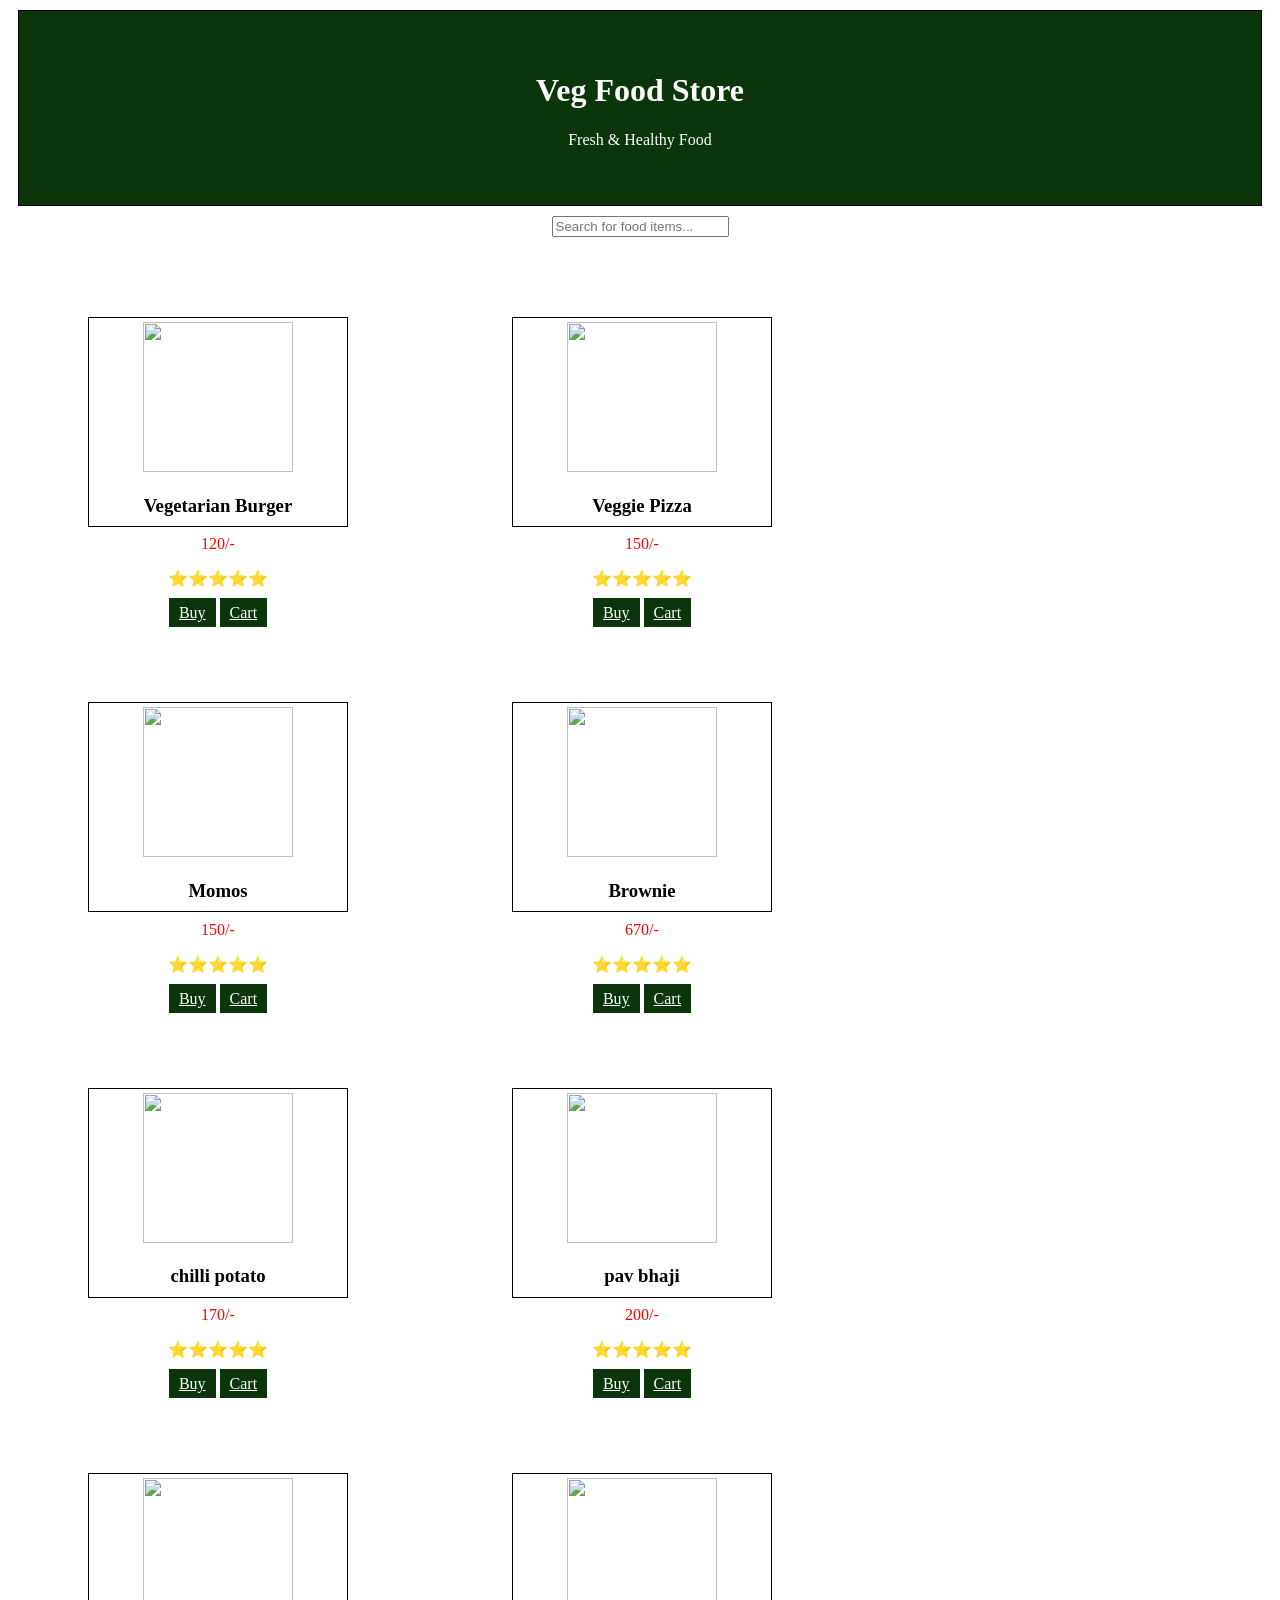
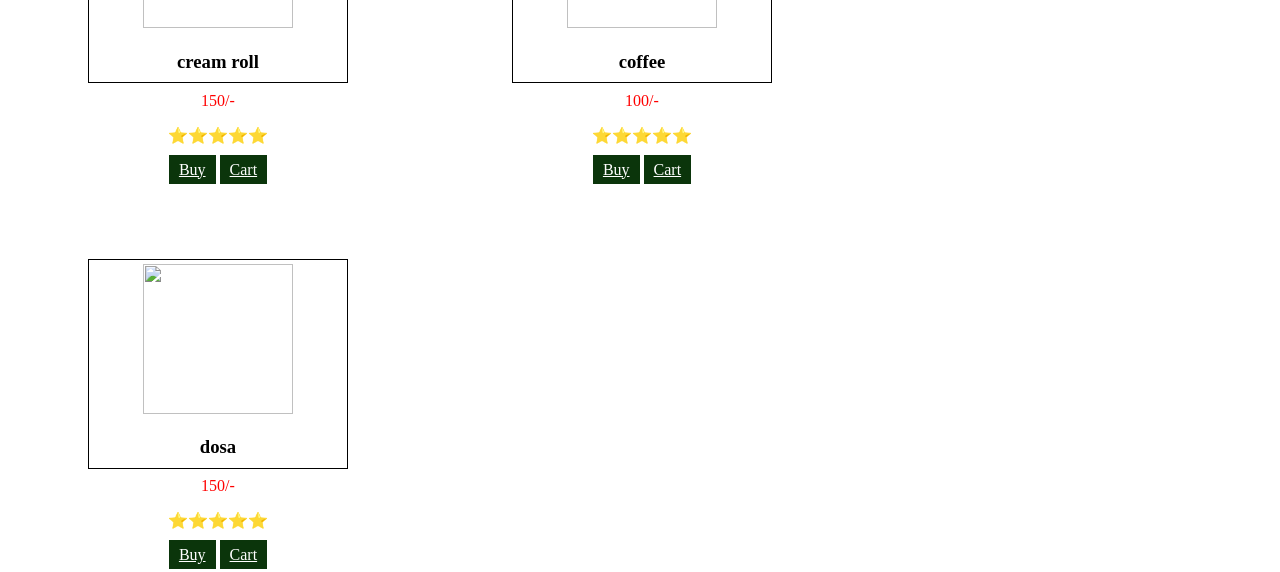
==== html/index.html @ 7e6477cb "Add files via upload" ====
<!DOCTYPE html>
<html lang="en">
<head>
    <meta charset="UTF-8">
    <meta name="viewport" content="width=device-width, initial-scale=1.0">
    <title>Document</title>
    <link rel="stylesheet" href="style.css">
</head>
<body>
    <div class="body" >
    <h1><b>Veg Food Store</b></h1>
    <p>Fresh & Healthy Food</p>
    
    </div>
    <div class="search">
        <input type="text" 
        placeholder="Search for food items...">
    </div>
<div class="container1"></div>
    <div class="card">
    <img src="https://www.foodandwine.com/thmb/DI29Houjc_ccAtFKly0BbVsusHc=/1500x0/filters:no_upscale():max_bytes(150000):strip_icc()/crispy-comte-cheesburgers-FT-RECIPE0921-6166c6552b7148e8a8561f7765ddf20b.jpg" height="150px" width="150px">
    <h3>Vegetarian Burger</h3>
    <p class="price">120/-</p>
    <p>⭐⭐⭐⭐⭐</p>
    <a href="#" class="buy">Buy</a>
    <a href="#" class="cart">Cart</a>
</div>
<div class="card">
    <img src="https://encrypted-tbn0.gstatic.com/images?q=tbn:ANd9GcR3kTUgot4SgM4sk8UCnRZZZsE4aCOwwHoV8g&s" height="150px" width="150px">
    <h3>Veggie Pizza</h3>
    <p class="price">150/-</p>
    <p>⭐⭐⭐⭐⭐</p>
    <a href="#" class="buy">Buy</a>
    <a href="#" class="cart">Cart</a>
</div>
<div class="card">
    <img src="https://encrypted-tbn0.gstatic.com/images?q=tbn:ANd9GcS_O44v82Ee_4dQc2wl8cBYKbgas9WHNb08aA&s" height="150px" width="150px">
    <h3>Momos</h3>
    <p class="price">150/-</p>
    <p>⭐⭐⭐⭐⭐</p>
    <a href="#" class="buy">Buy</a>
    <a href="#" class="cart">Cart</a>
    </div>

    <div class="card">
<img src="https://encrypted-tbn0.gstatic.com/images?q=tbn:ANd9GcRhQ-foIoLL_-HE0S5vra9S2PkyRdUjI7_sVA&s" height="150px" width="150px">
  <h3> Brownie</h3> 
  <p class="price">670/-</p>
    <p>⭐⭐⭐⭐⭐</p>
    <a href="#" class="buy">Buy</a>
    <a href="#" class="cart">Cart</a>
</div>
<div class="card">
<img src="https://encrypted-tbn0.gstatic.com/images?q=tbn:ANd9GcR6TBc-G8iproWGhZJJAoKA0PzggkkHmpVZwQ&s" height="150px" width="150px">
  <h3>chilli potato</h3> 
  <p class="price">170/-</p>
    <p>⭐⭐⭐⭐⭐</p>
    <a href="#" class="buy">Buy</a>
    <a href="#" class="cart">Cart</a>
</div>
    <div class="card">
<img src="https://encrypted-tbn0.gstatic.com/images?q=tbn:ANd9GcT1b_FOBgouyPPDPOKpZ1KihH8in0hDNmUZvA&s" height="150px" width="150px">
<h3>pav bhaji</h3>
<p class="price">200/-</p>
    <p>⭐⭐⭐⭐⭐</p>
    <a href="#" class="buy">Buy</a>
    <a href="#" class="cart">Cart</a>
  </div>
  <div class="card">
    <img src="https://encrypted-tbn0.gstatic.com/images?q=tbn:ANd9GcQkUxMdlBTGnKh63ArXOfobI3cbuwuIjSNHrA&s"height="150px" width="150px">
    <h3>cream roll</h3>
    <p class="price">150/-</p>
    <p>⭐⭐⭐⭐⭐</p>
    <a href="#" class="buy">Buy</a>
    <a href="#" class="cart">Cart</a>
  </div>
  <div class="card">
    <img src="https://www.nestleprofessional.co.uk/sites/default/files/styles/np_article_small/public/2025-08/cup-of-coffee.jpg?h=943238f6&itok=zph-mbOb" height="150px" width="150px">
<h3>coffee</h3>
<p class="price">100/-</p>
    <p>⭐⭐⭐⭐⭐</p>
    <a href="#" class="buy">Buy</a>
    <a href="#" class="cart">Cart</a>
    </div>
    <div class="card">
        <img src="https://encrypted-tbn0.gstatic.com/images?q=tbn:ANd9GcQACh1yWbIwNiWJOZ-8lkt9oGkf5cdMK4DV8Q&s"height="150px" width="150px">
        <h3>dosa</h3>
        <p class="price">150/-</p>
        <p>⭐⭐⭐⭐⭐</p>
        <a href="#" class="buy">Buy</a>
        <a href="#" class="cart">Cart</a>
        </div>


    </div>



  </div>
  





    



    
</body>
</html>
---- html/style.css ----
.body{
background-color: rgb(11, 53, 11);
color: white;
text-align: center;
padding: 40px;
margin:10px;
border: 1px solid black;
}
.search{
text-align: center;
}
.input{
padding: 10px;
border: 1px solid black;
margin: 20px;
width:250px;
text-align: center;
}
.container1{
display: flex;
flex-wrap: wrap;
justify-content: center;
gap: 20px;
}
.card{
border: 1px solid black;
padding: 4px;
text-align: center;
background-color: white;
width: 250px;
margin:80px;display: inline-block;
height: 200px;
}



.buy{
 background-color: rgb(11, 53, 11);
color: white;
border: none;
padding: 6px 10px;
}
.cart{
    background: rgb(11, 53, 11);
    border:none;
    padding: 6px 10px;
    cursor: pointer;
    color: white;
}
.price{
    color:red;
}
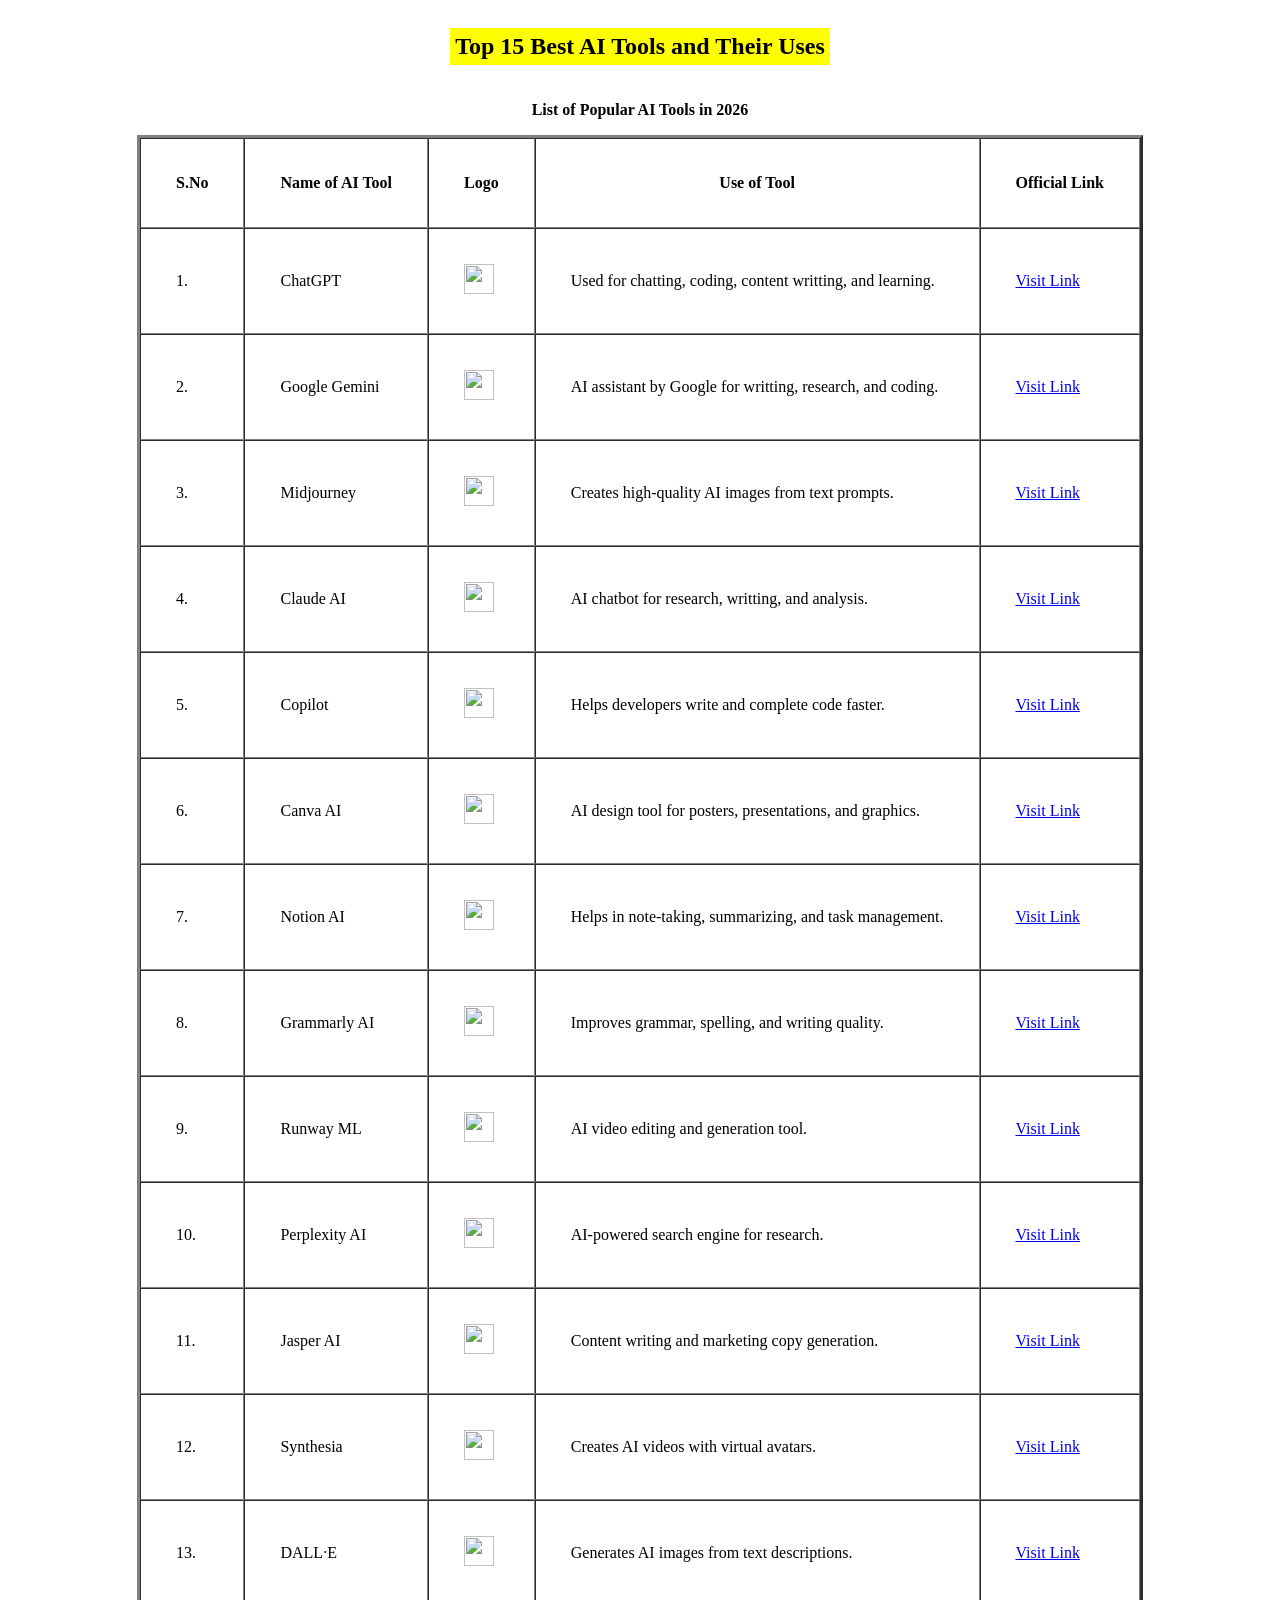
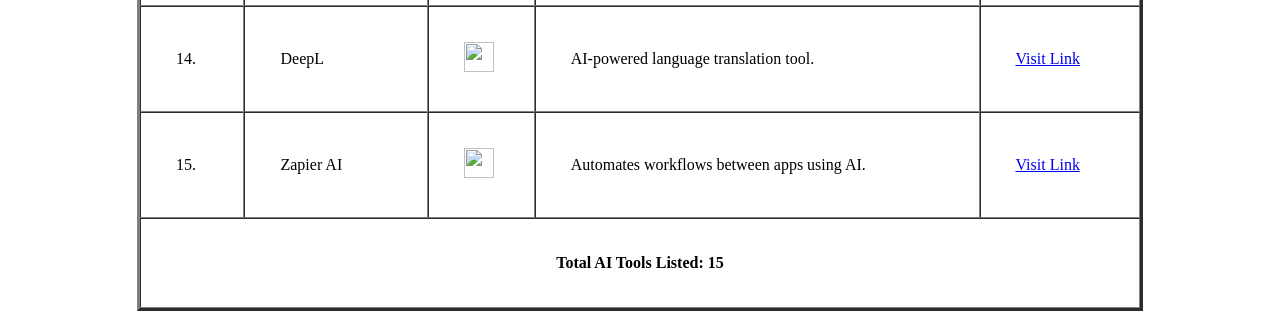
==== commit ca20400a: "Add files via upload" ====
--- a/html/index.html
+++ b/html/index.html
@@ -1,112 +1,152 @@
 <!DOCTYPE html>
-<html lang="en">
+<html>
+
 <head>
-    <meta charset="UTF-8">
-    <meta name="viewport" content="width=device-width, initial-scale=1.0">
-    <title>Document</title>
-    <link rel="stylesheet" href="style.css">
+   <title>Top 15 Best AI Tools and Their Uses</title>
 </head>
+
 <body>
-    <div class="body" >
-    <h1><b>Veg Food Store</b></h1>
-    <p>Fresh & Healthy Food</p>
-    
-    </div>
-    <div class="search">
-        <input type="text" 
-        placeholder="Search for food items...">
-    </div>
-<div class="container1"></div>
-    <div class="card">
-    <img src="https://www.foodandwine.com/thmb/DI29Houjc_ccAtFKly0BbVsusHc=/1500x0/filters:no_upscale():max_bytes(150000):strip_icc()/crispy-comte-cheesburgers-FT-RECIPE0921-6166c6552b7148e8a8561f7765ddf20b.jpg" height="150px" width="150px">
-    <h3>Vegetarian Burger</h3>
-    <p class="price">120/-</p>
-    <p>⭐⭐⭐⭐⭐</p>
-    <a href="#" class="buy">Buy</a>
-    <a href="#" class="cart">Cart</a>
-</div>
-<div class="card">
-    <img src="https://encrypted-tbn0.gstatic.com/images?q=tbn:ANd9GcR3kTUgot4SgM4sk8UCnRZZZsE4aCOwwHoV8g&s" height="150px" width="150px">
-    <h3>Veggie Pizza</h3>
-    <p class="price">150/-</p>
-    <p>⭐⭐⭐⭐⭐</p>
-    <a href="#" class="buy">Buy</a>
-    <a href="#" class="cart">Cart</a>
-</div>
-<div class="card">
-    <img src="https://encrypted-tbn0.gstatic.com/images?q=tbn:ANd9GcS_O44v82Ee_4dQc2wl8cBYKbgas9WHNb08aA&s" height="150px" width="150px">
-    <h3>Momos</h3>
-    <p class="price">150/-</p>
-    <p>⭐⭐⭐⭐⭐</p>
-    <a href="#" class="buy">Buy</a>
-    <a href="#" class="cart">Cart</a>
-    </div>
-
-    <div class="card">
-<img src="https://encrypted-tbn0.gstatic.com/images?q=tbn:ANd9GcRhQ-foIoLL_-HE0S5vra9S2PkyRdUjI7_sVA&s" height="150px" width="150px">
-  <h3> Brownie</h3> 
-  <p class="price">670/-</p>
-    <p>⭐⭐⭐⭐⭐</p>
-    <a href="#" class="buy">Buy</a>
-    <a href="#" class="cart">Cart</a>
-</div>
-<div class="card">
-<img src="https://encrypted-tbn0.gstatic.com/images?q=tbn:ANd9GcR6TBc-G8iproWGhZJJAoKA0PzggkkHmpVZwQ&s" height="150px" width="150px">
-  <h3>chilli potato</h3> 
-  <p class="price">170/-</p>
-    <p>⭐⭐⭐⭐⭐</p>
-    <a href="#" class="buy">Buy</a>
-    <a href="#" class="cart">Cart</a>
-</div>
-    <div class="card">
-<img src="https://encrypted-tbn0.gstatic.com/images?q=tbn:ANd9GcT1b_FOBgouyPPDPOKpZ1KihH8in0hDNmUZvA&s" height="150px" width="150px">
-<h3>pav bhaji</h3>
-<p class="price">200/-</p>
-    <p>⭐⭐⭐⭐⭐</p>
-    <a href="#" class="buy">Buy</a>
-    <a href="#" class="cart">Cart</a>
-  </div>
-  <div class="card">
-    <img src="https://encrypted-tbn0.gstatic.com/images?q=tbn:ANd9GcQkUxMdlBTGnKh63ArXOfobI3cbuwuIjSNHrA&s"height="150px" width="150px">
-    <h3>cream roll</h3>
-    <p class="price">150/-</p>
-    <p>⭐⭐⭐⭐⭐</p>
-    <a href="#" class="buy">Buy</a>
-    <a href="#" class="cart">Cart</a>
-  </div>
-  <div class="card">
-    <img src="https://www.nestleprofessional.co.uk/sites/default/files/styles/np_article_small/public/2025-08/cup-of-coffee.jpg?h=943238f6&itok=zph-mbOb" height="150px" width="150px">
-<h3>coffee</h3>
-<p class="price">100/-</p>
-    <p>⭐⭐⭐⭐⭐</p>
-    <a href="#" class="buy">Buy</a>
-    <a href="#" class="cart">Cart</a>
-    </div>
-    <div class="card">
-        <img src="https://encrypted-tbn0.gstatic.com/images?q=tbn:ANd9GcQACh1yWbIwNiWJOZ-8lkt9oGkf5cdMK4DV8Q&s"height="150px" width="150px">
-        <h3>dosa</h3>
-        <p class="price">150/-</p>
-        <p>⭐⭐⭐⭐⭐</p>
-        <a href="#" class="buy">Buy</a>
-        <a href="#" class="cart">Cart</a>
-        </div>
-
-
-    </div>
-
-
-
-  </div>
-  
-
-
-
-
-
-    
-
-
-
-    
-</body>
-</html>+   <center>
+      <h2 style="background-color:yellow; display:inline-block; padding:5px;">
+         Top 15 Best AI Tools and Their Uses
+      </h2>
+      <p><b>List of Popular AI Tools in 2026</b></p>
+   </center>
+   <center>
+      <table border="3" cellpadding="35" cellspacing="0">
+         <tr>
+            <th>S.No</th>
+            <th>Name of AI Tool</th>
+            <th>Logo</th>
+            <th>Use of Tool</th>
+            <th>Official Link</th>
+         </tr>
+         <tr>
+            <td>1.</td>
+            <td>ChatGPT</td>
+            <td><img
+                  src="https://upload.wikimedia.org/wikipedia/commons/thumb/0/04/ChatGPT_logo.svg/1280px-ChatGPT_logo.svg.png?_=20230903231118"
+                  width="30" height="30"></td>
+            <td>Used for chatting, coding, content writting, and learning.</td>
+            <td><a href="https://chatgpt.com/">Visit Link</a></td>
+         </tr>
+         <tr>
+            <td>2.</td>
+            <td>Google Gemini</td>
+            <td><img src="https://c7.alamy.com/comp/2XK648J/google-gemini-logo-2XK648J.jpg" width="30" height="30"></td>
+            <td>AI assistant by Google for writting, research, and coding.</td>
+            <td><a href="https://gemini.google.com/app?hl=en-IN">Visit Link</a></td>
+         </tr>
+         <tr>
+            <td>3.</td>
+            <td>Midjourney</td>
+            <td><img
+                  src="https://brandlogos.net/wp-content/uploads/2024/04/midjourney-logo_brandlogos.net_nlkh1-768x641.png"
+                  width="30" height="30"></td>
+            <td>Creates high-quality AI images from text prompts.</td>
+            <td><a href="https://www.midjourney.com/home">Visit Link</a></td>
+         </tr>
+         <tr>
+            <td>4.</td>
+            <td>Claude AI</td>
+            <td><img
+                  src="https://images.g2a.com/300x400/1x1x1/claude-ai-1-month-pro-claude-account-global-i10000513088001/eefe2e7e7fac476f9135eb74"
+                  width="30" height="30"></td>
+            <td>AI chatbot for research, writting, and analysis.</td>
+            <td><a href="https://chatgpt.com/codex">Visit Link</a></td>
+         </tr>
+         <tr>
+            <td>5.</td>
+            <td>Copilot</td>
+            <td><img
+                  src="https://upload.wikimedia.org/wikipedia/en/thumb/a/aa/Microsoft_Copilot_Icon.svg/330px-Microsoft_Copilot_Icon.svg.png"
+                  width="30" height="30"></td>
+            <td>Helps developers write and complete code faster.</td>
+            <td><a href="https://copilot.microsoft.com/">Visit Link</a></td>
+         </tr>
+         <tr>
+            <td>6.</td>
+            <td>Canva AI</td>
+            <td><img
+                  src="https://replacehumans.ai/wp-content/uploads/2025/01/Untitled-design-2025-01-28T101702.381-950x950.png"
+                  width="30" height="30"></td>
+            <td>AI design tool for posters, presentations, and graphics.</td>
+            <td><a href="https://www.canva.com/ai-assistant/">Visit Link</a></td>
+         </tr>
+         <tr>
+            <td>7.</td>
+            <td>Notion AI</td>
+            <td><img src="https://encrypted-tbn0.gstatic.com/images?q=tbn:ANd9GcRgI_LaFz94ki9oLRxzjB88ZInTeJzXkWLdBQ&s"
+                  width="30" height="30"></td>
+            <td>Helps in note-taking, summarizing, and task management.</td>
+            <td><a href="https://www.notion.com/">Visit Link</a></td>
+         </tr>
+         <tr>
+            <td>8.</td>
+            <td>Grammarly AI</td>
+            <td><img src="https://encrypted-tbn0.gstatic.com/images?q=tbn:ANd9GcS3AFyj9cXwW4Rha6cXJX39mfNx8BzJHb9_AQ&s"
+                  width="30" height="30"></td>
+            <td>Improves grammar, spelling, and writing quality.</td>
+            <td><a href="https://www.grammarly.com/">Visit Link</a></td>
+         </tr>
+         <tr>
+            <td>9.</td>
+            <td>Runway ML</td>
+            <td><img src="https://encrypted-tbn0.gstatic.com/images?q=tbn:ANd9GcTDIK0uyHwsfMGbIphKOp9Zeher2RuEea_IDA&s"
+                  width="30" height="30"></td>
+            <td>AI video editing and generation tool.</td>
+            <td><a href="https://runwayml.com/">Visit Link</a></td>
+         </tr>
+         <tr>
+            <td>10.</td>
+            <td>Perplexity AI</td>
+            <td><img src="https://encrypted-tbn0.gstatic.com/images?q=tbn:ANd9GcTmyPcAoM37wHsiOyQ-VLH_H5p_atKKNz-lyw&s"
+                  width="30" height="30"></td>
+            <td>AI-powered search engine for research.</td>
+            <td><a href="https://www.perplexity.ai/">Visit Link</a></td>
+         </tr>
+         <tr>
+            <td>11.</td>
+            <td>Jasper AI</td>
+            <td><img src="https://images.seeklogo.com/logo-png/47/2/jasper-logo-png_seeklogo-472363.png" width="30"
+                  height="30"></td>
+            <td>Content writing and marketing copy generation.</td>
+            <td><a href="https://www.jasper.ai/">Visit Link</a></td>
+         </tr>
+         <tr>
+            <td>12.</td>
+            <td>Synthesia</td>
+            <td><img src="https://encrypted-tbn0.gstatic.com/images?q=tbn:ANd9GcTuO7vtvIelmV6IOO4FCnZjuD144MmpehcaGA&s"
+                  width="30" height="30"></td>
+            <td>Creates AI videos with virtual avatars.</td>
+            <td><a href="https://www.synthesia.io/">Visit Link</a></td>
+         </tr>
+         <tr>
+            <td>13.</td>
+            <td>DALL·E</td>
+            <td><img src="https://encrypted-tbn0.gstatic.com/images?q=tbn:ANd9GcQHVPuXS75_gV3UO5uzO1z355wCHk4B8hGAbQ&s"
+                  width="30" height="30"></td>
+            <td>Generates AI images from text descriptions.</td>
+            <td><a href="https://www.dall-efree.com/">Visit Link</a></td>
+         </tr>
+         <tr>
+            <td>14.</td>
+            <td>DeepL</td>
+            <td><img src="https://encrypted-tbn0.gstatic.com/images?q=tbn:ANd9GcTzkBZkRah_DgYm_6kbuUv-xuY_h5ygHy8GoA&s"
+                  width="30" height="30"></td>
+            <td>AI-powered language translation tool.</td>
+            <td><a href="https://www.deepl.com/en/windows-app">Visit Link</a></td>
+         </tr>
+         <tr>
+            <td>15.</td>
+            <td>Zapier AI</td>
+            <td><img src="https://encrypted-tbn0.gstatic.com/images?q=tbn:ANd9GcQ28OgecXKyOAvAX3qcQ1LwxdZsaZ1LmDjf_g&s"
+                  width="30" height="30"></td>
+            <td>Automates workflows between apps using AI.</td>
+            <td><a href="https://zapier.com/">Visit Link</a></td>
+         </tr>
+         <tr>
+            <th colspan="5">Total AI Tools Listed: 15</th>
+         </tr>
+      </table>
+   </center>
